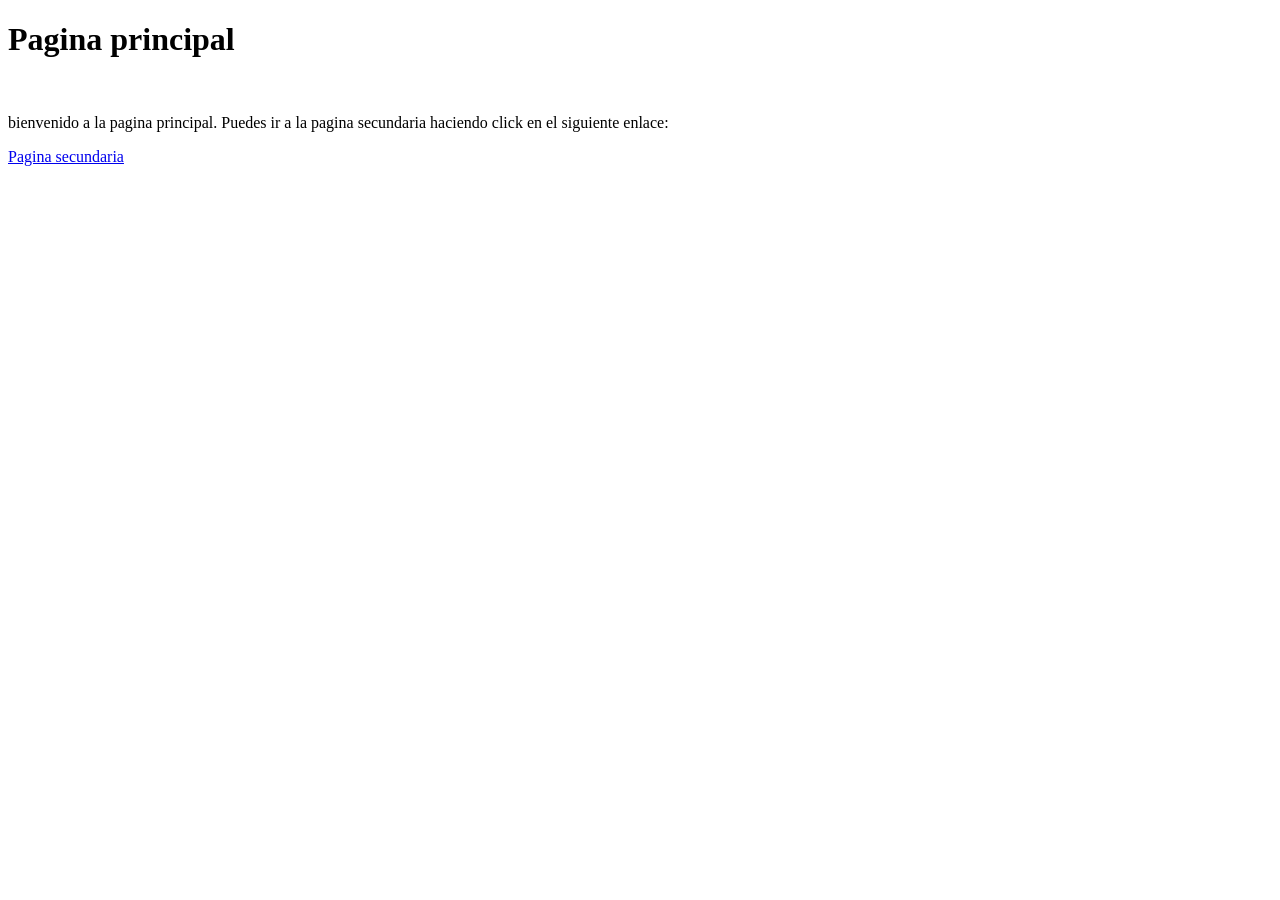
==== index.html @ 6cfa5be4 "version01" ====
<!DOCTYPE html>
<html lang="en">
<head>
    <meta charset="UTF-8">
    <meta name="viewport" content="width=device-width, initial-scale=1.0">
    <title>Document</title>
    <link rel="stylesheet" href="estilos.css">
</head>
<body>

    <h1>Pagina principal</h1>
    <br>
    <p>bienvenido a la pagina principal. Puedes ir a la pagina secundaria haciendo click en el siguiente enlace:</p>
    <a href="pagina_secundaria.html">Pagina secundaria</a>
    
</body>
</html>
---- estilos.css ----
.body {
    background-color: black;
    color: white;
    font-family: Arial, Helvetica, sans-serif;
}
.h1 {
    color: azure;
    font-family: Arial, Helvetica, sans-serif;
    text-align: center;
}
.p {
    color: white;
    font-family: Arial, Helvetica, sans-serif;
    font-size: medium;
    text-align: center;
}
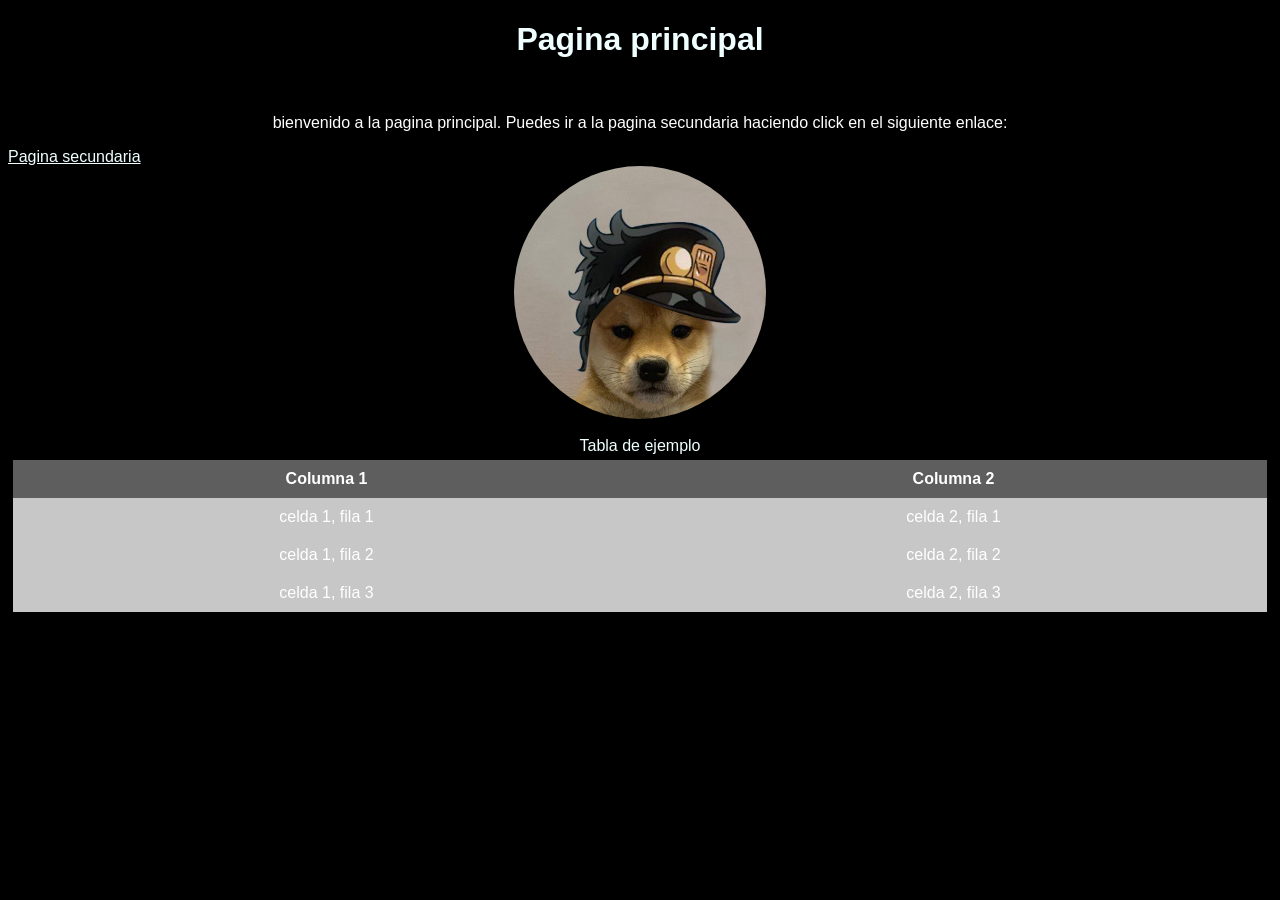
==== commit 6a82d7be: "pagina_version_03" ====
--- a/index.html
+++ b/index.html
@@ -4,7 +4,7 @@
     <meta charset="UTF-8">
     <meta name="viewport" content="width=device-width, initial-scale=1.0">
     <title>Document</title>
-    <link rel="stylesheet" href="estilos.css">
+    <link rel="stylesheet" type="text/css" href="estilos.css">
 </head>
 <body>
 
@@ -12,6 +12,30 @@
     <br>
     <p>bienvenido a la pagina principal. Puedes ir a la pagina secundaria haciendo click en el siguiente enlace:</p>
     <a href="pagina_secundaria.html">Pagina secundaria</a>
+    <br>
+    <div>
+    <img src ="/img/d6f6a1a593bddf45a3a9cda358a5e0fe9f90617dr1-1000-1000v2_uhq (1).jpg"> 
+    </div>
+    <br>
+    <table>
+        <caption>Tabla de ejemplo</caption>
+        <tr>
+            <th>Columna 1</th>
+            <th>Columna 2</th>
+        </tr>
+        <tr>
+            <td>celda 1, fila 1</td>
+            <td>celda 2, fila 1</td>
+        </tr>
+        <tr>
+            <td>celda 1, fila 2</td>
+            <td>celda 2, fila 2</td>
+        </tr>
+        <tr>
+            <td>celda 1, fila 3</td>
+            <td>celda 2, fila 3</td>
+        </tr>
+    </table>
     
 </body>
 </html>
--- a/estilos.css
+++ b/estilos.css
@@ -1,16 +1,57 @@
-.body {
+body {
     background-color: black;
     color: white;
     font-family: Arial, Helvetica, sans-serif;
 }
-.h1 {
+h1 {
     color: azure;
     font-family: Arial, Helvetica, sans-serif;
     text-align: center;
 }
-.p {
+p {
     color: white;
     font-family: Arial, Helvetica, sans-serif;
     font-size: medium;
     text-align: center;
-}+}
+a {
+    color: azure;
+    font-family: Arial, Helvetica, sans-serif;
+    text-align: center;
+}
+table {
+    border: 5px solid rgb(0, 0, 0);
+    border-collapse: collapse;
+    width: 100%;
+    margin: auto;
+    background-color: aliceblue;
+    color: black;
+    text-align: center;
+}
+th {
+    background-color: rgb(94, 94, 94);
+    color: white;
+    padding: 10px;
+    border: 5px;
+}
+td {
+    background-color: rgb(199, 199, 199);
+    color: white;
+    padding: 10px;
+    border: 5px;
+}
+caption{
+    color: azure;
+    font-family: Arial, Helvetica, sans-serif;
+    text-align: center;}
+
+    img {
+        background-color: black;
+        text-align: center;
+        width: 20%;
+        height: 20%;
+        position: relative;
+        display: block;
+        margin: auto;
+        border-radius: 50%;
+    }
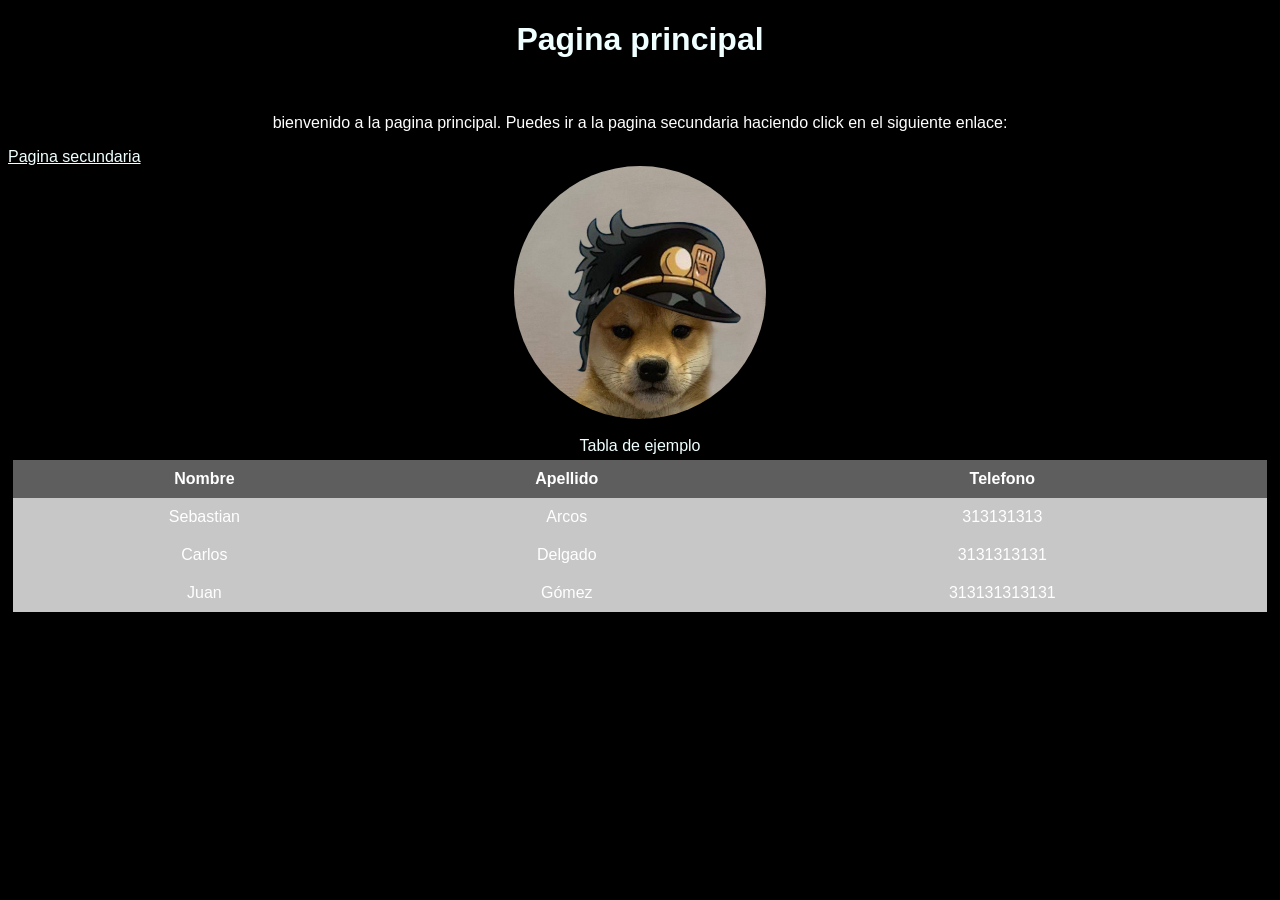
==== commit 11ad024a: "version3" ====
--- a/index.html
+++ b/index.html
@@ -20,20 +20,24 @@
     <table>
         <caption>Tabla de ejemplo</caption>
         <tr>
-            <th>Columna 1</th>
-            <th>Columna 2</th>
+            <th>Nombre</th>
+            <th>Apellido</th>
+            <th>Telefono</th>
         </tr>
         <tr>
-            <td>celda 1, fila 1</td>
-            <td>celda 2, fila 1</td>
+            <td>Sebastian</td>
+            <td>Arcos</td>
+            <td>313131313</td>
         </tr>
         <tr>
-            <td>celda 1, fila 2</td>
-            <td>celda 2, fila 2</td>
+            <td>Carlos</td>
+            <td>Delgado</td>
+            <td>3131313131</td>
         </tr>
         <tr>
-            <td>celda 1, fila 3</td>
-            <td>celda 2, fila 3</td>
+            <td>Juan</td>
+            <td>Gómez</td>
+            <td>313131313131</td>
         </tr>
     </table>
     
--- a/estilos.css
+++ b/estilos.css
@@ -54,4 +54,8 @@
         display: block;
         margin: auto;
         border-radius: 50%;
+    }
+    a   {
+        text-align: center;
+        color: azure;
     }
